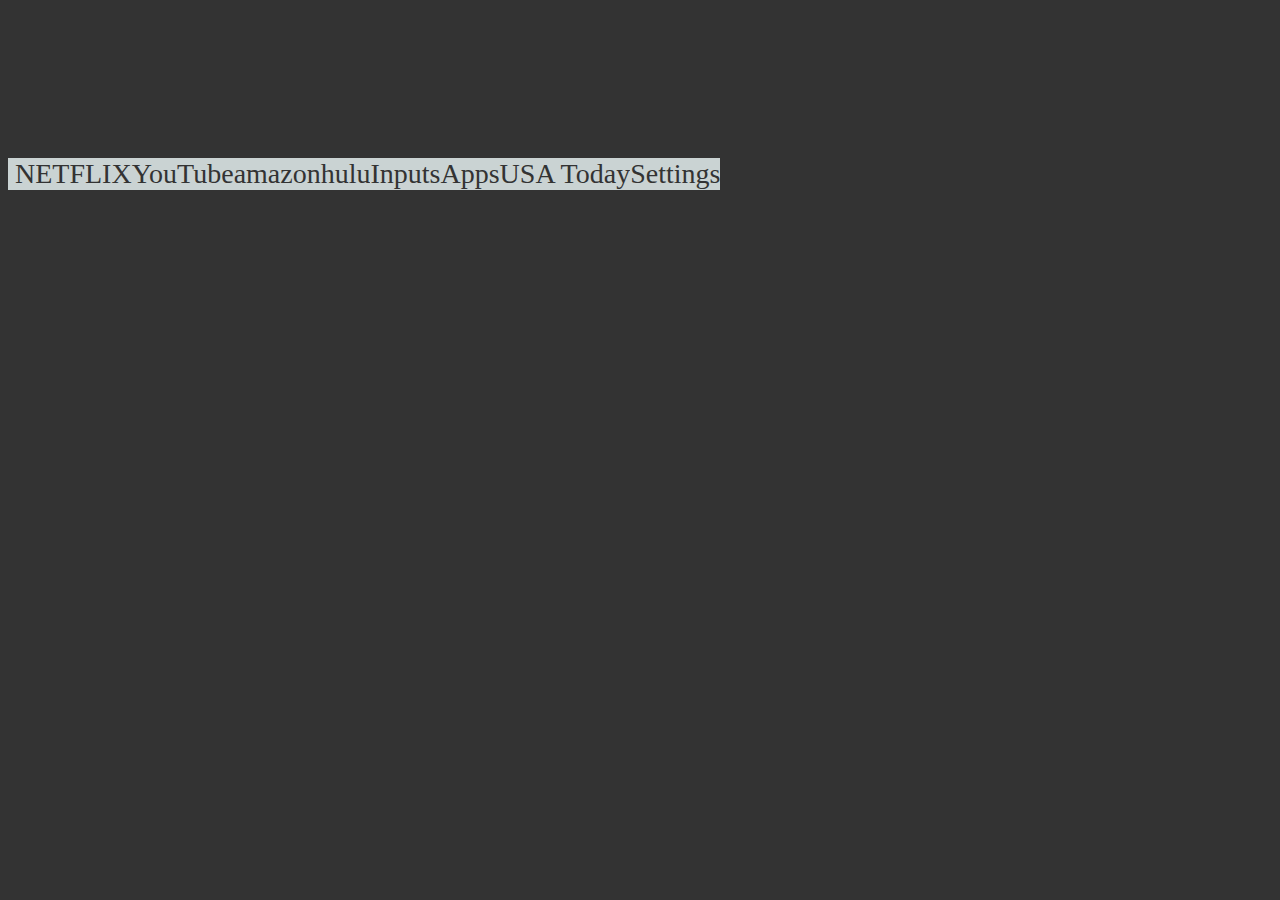
==== index_1d.html @ 78142496 "added pages for 1d layout" ====
<!doctype html>

<html lang="en">
<head>
  <meta charset="utf-8">

  <title>2D Experiment</title>

  <link rel="stylesheet" href="css/styles.css?v=1.0">
  <script src="js/jquery-2.1.4.js"></script>
  <script src="js/jquery.scrollTo.js"></script>
  <script src="js/dpad-nav.js"></script>

</head>

<body>
  <div class="initDialog" style="display: none;">
    <div>
      <div><span>Use arrow keys and Enter on you keyboard.</span></div>
      <div><span>Windows users: press F11 to go full screen</span></div>
      <div><span>MacOS X users: press ⇧Shift + ⌘Cmd + F to go full screen</span></div>
      <button id="btnGoFullScreen">Start</button>
    </div>
  </div>
  <div class="titlePane">
    <div class="dateTile"></div>
  </div>
  <div class="homePane">
    <div class="singleRowContainer">
      <div class="rowTiles">
        <div>
          <div class="entryPlaceHolder">&nbsp;</div>
          <div class="rowEntry">&nbsp;</div>
          <div class="rowEntry">NETFLIX</div>
          <div class="rowEntry">YouTube</div>
          <div class="rowEntry">amazon</div>
          <div class="rowEntry">hulu</div>
          <div class="rowEntry">Inputs</div>
          <div class="rowEntry allapps" id="btnApps">Apps</div>
          <div class="rowEntry target">USA Today</div>
          <div class="rowEntry">Settings</div>
        </div>
      </div>
    </div>
  </div>
  <script src="js/main_1d.js"></script>
</body>
</html>
---- css/styles.css ----
@font-face {
    font-family: 'condensedBold';
    src:url(../font/OpenSans-CondBold.ttf);
}

@font-face {
    font-family: "bold";
    src:url(../font/OpenSans-Bold.ttf);
}

@font-face {
    font-family: "semiBold";
    src:url(../font/OpenSans-Semibold.ttf);
}

@font-face {
    font-family: "light";
    src:url(../font/OpenSans-Light.ttf);
}

@font-face {
    font-family: "regular";
    src:url(../font/OpenSans-Regular.ttf);
}

body {
  background-color: #333333;
  overflow: hidden;
  height: 100%;
}

::-webkit-scrollbar {
  width: 0 !important;
  height: 0 !important;
}

.focusable:focus {
  outline: none;
}
.titlePane {
  height: 100px;
}

.dateTile {
  font-size: 30px;
  color: #fff;
  font-family: "regular";
  position: relative;
  top: 50%;
  float: right;
}

.homePane {

}

.singleRowContainer {
  margin-top: 50px;
  margin-bottom: 50px;
}

.singleRowContainer > div {
  white-space: nowrap;
  overflow-x: hidden;
  font-size: 0;
}


.verticalRowContainer > div {
  white-space: nowrap;
  overflow-x: hidden;
  font-size: 0;
}

.doubleRowContainer {

}

.rowTitle {
  height: 30px;
  line-height: 30px;
  font-size: 24px;
  color: #fff;
  font-family: "regular";
}

.entryPlaceHolder {

}

.rowEntry {
  background-color: #CAD3D3;
  display: inline-block;
  color: #333333;
  font-family: "condensedBold";
  text-align: center;
  font-size: 28px;
}

.verticalRowContainer .rowEntry {

}

.rowInputs > .rowEntry {
  font-size: 18px;
}

.rowEntry:focus {
  background-color: #888888;
  color: #CAD3D3;
}

.initDialog {
  height: 100%;
  width: 100%;
  position: absolute;
  background-color: rgba(0,0,0,0.9);
  z-index: 999;
}

.initDialog > div {
  position: absolute;
  left: 50%;
  top: 50%;
  transform: translate(-50%, -50%);
  text-align: center;
}

.initDialog span {
  font-family: "condensedBold";
  text-align: center;
  font-size: 30px;
  color: #eeeeee;
}

.initDialog button {
  font-family: "condensedBold";
  text-align: center;
  font-size: 30px;
  color: #333333;
}

.leftTitlePane {
  display: inline-block;
  float: left;
  height: 100%;
  position: absolute;
}

.titleTile {
  background-color: #CAD3D3;
  color: #333333;
  left: 50%;
  top: 50%;
  position: relative;
  transform: translateX(-50%) translateY(-50%);
  font-family: "condensedBold";
  text-align: center;
  font-size: 28px;
}

.verticalRowContainer {
  display: inline-block;
  float: right;
  overflow-y: hidden;
  
}
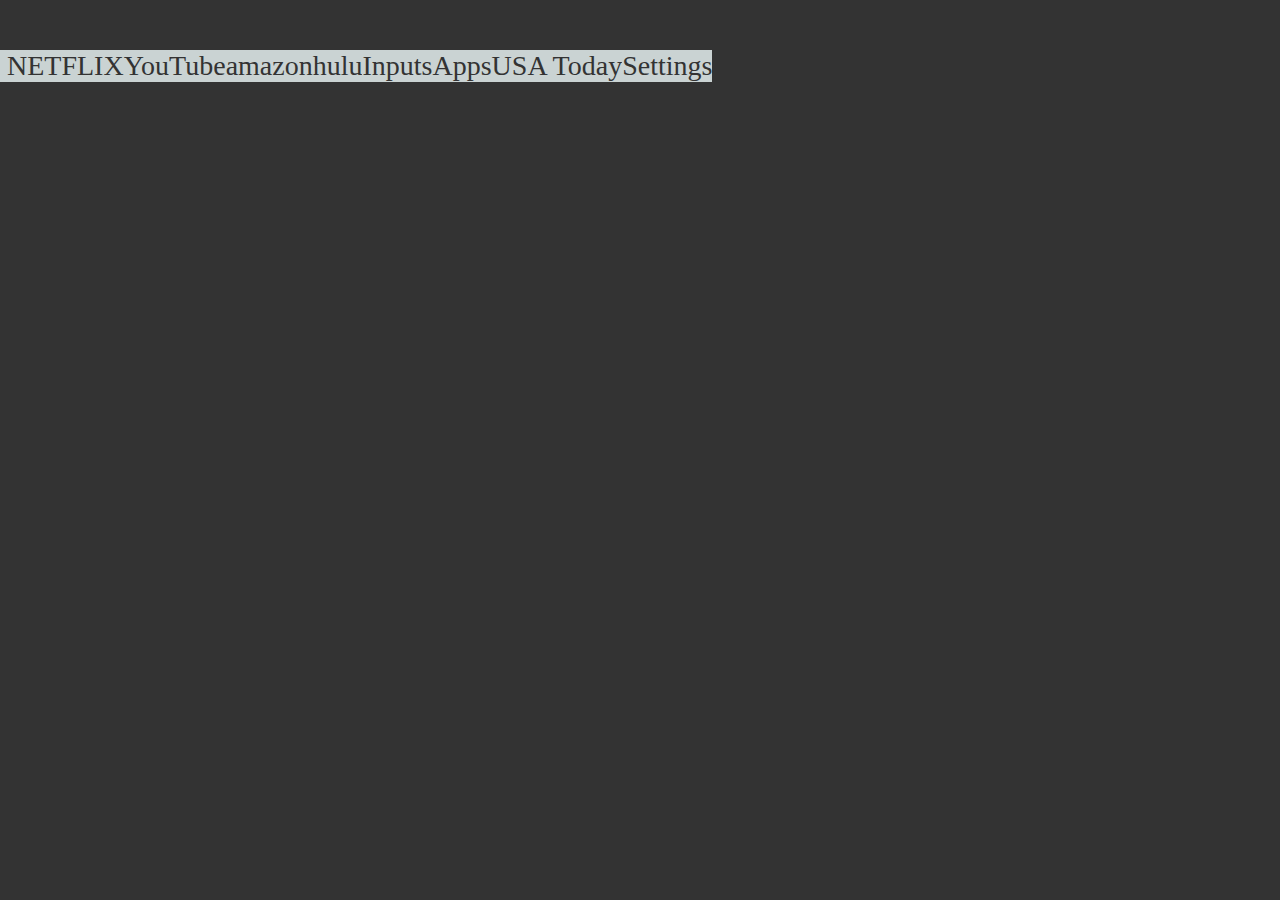
==== commit c7e6c83c: "all core functions done" ====
--- a/index_1d.html
+++ b/index_1d.html
@@ -10,21 +10,10 @@
   <script src="js/jquery-2.1.4.js"></script>
   <script src="js/jquery.scrollTo.js"></script>
   <script src="js/dpad-nav.js"></script>
-
+  <script src="js/usageLogging.js"></script>
 </head>
 
 <body>
-  <div class="initDialog" style="display: none;">
-    <div>
-      <div><span>Use arrow keys and Enter on you keyboard.</span></div>
-      <div><span>Windows users: press F11 to go full screen</span></div>
-      <div><span>MacOS X users: press ⇧Shift + ⌘Cmd + F to go full screen</span></div>
-      <button id="btnGoFullScreen">Start</button>
-    </div>
-  </div>
-  <div class="titlePane">
-    <div class="dateTile"></div>
-  </div>
   <div class="homePane">
     <div class="singleRowContainer">
       <div class="rowTiles">
--- a/css/styles.css
+++ b/css/styles.css
@@ -27,6 +27,8 @@
   background-color: #333333;
   overflow: hidden;
   height: 100%;
+  margin-left: 0px;
+margin-top: 0px;
 }
 
 ::-webkit-scrollbar {
@@ -110,7 +112,7 @@
   color: #CAD3D3;
 }
 
-.initDialog {
+.darkDialog {
   height: 100%;
   width: 100%;
   position: absolute;
@@ -118,7 +120,7 @@
   z-index: 999;
 }
 
-.initDialog > div {
+.darkDialog > div {
   position: absolute;
   left: 50%;
   top: 50%;
@@ -126,14 +128,14 @@
   text-align: center;
 }
 
-.initDialog span {
+.darkDialog span {
   font-family: "condensedBold";
   text-align: center;
   font-size: 30px;
   color: #eeeeee;
 }
 
-.initDialog button {
+.darkDialog button {
   font-family: "condensedBold";
   text-align: center;
   font-size: 30px;
@@ -163,5 +165,12 @@
   display: inline-block;
   float: right;
   overflow-y: hidden;
-  
+
 }
+
+iframe {
+  position: absolute;
+  height: 100%;
+  width: 100%;
+  border-width: 0;
+}
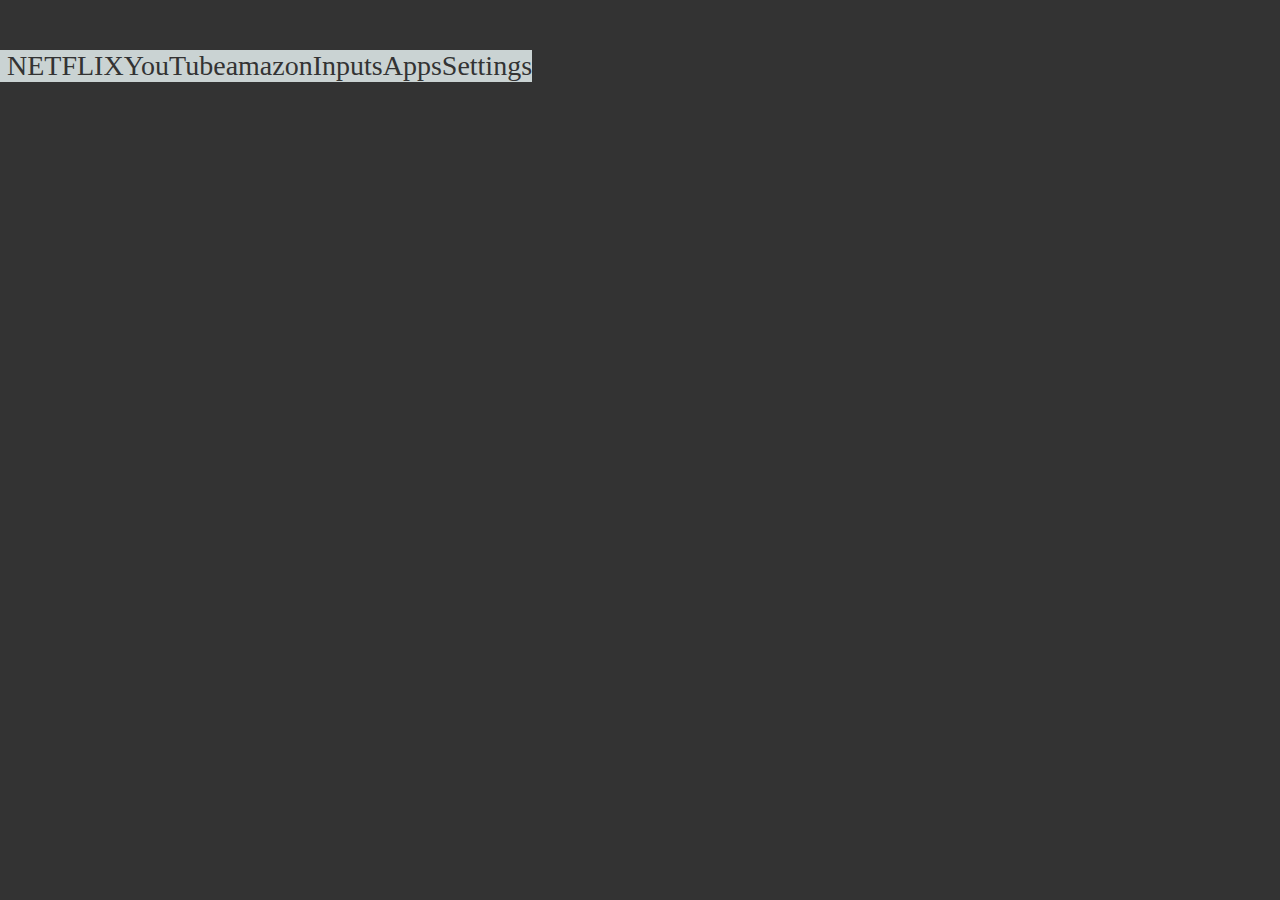
==== commit f268d3ee: "added notification and inputs tests" ====
--- a/index_1d.html
+++ b/index_1d.html
@@ -10,6 +10,7 @@
   <script src="js/jquery-2.1.4.js"></script>
   <script src="js/jquery.scrollTo.js"></script>
   <script src="js/dpad-nav.js"></script>
+  <script src="js/shared.js"></script>
   <script src="js/usageLogging.js"></script>
 </head>
 
@@ -23,11 +24,16 @@
           <div class="rowEntry">NETFLIX</div>
           <div class="rowEntry">YouTube</div>
           <div class="rowEntry">amazon</div>
-          <div class="rowEntry">hulu</div>
-          <div class="rowEntry">Inputs</div>
+          <div class="rowEntry inputs" id="btnInputs">Inputs</div>
           <div class="rowEntry allapps" id="btnApps">Apps</div>
-          <div class="rowEntry target">USA Today</div>
           <div class="rowEntry">Settings</div>
+          <!-- <div class="rowEntry">Settings</div>
+          <div class="rowEntry">Settings</div>
+          <div class="rowEntry">Settings</div>
+          <div class="rowEntry">Settings</div>
+          <div class="rowEntry">Settings</div>
+          <div class="rowEntry">Settings</div>
+          <div class="rowEntry">Settings</div> -->
         </div>
       </div>
     </div>
--- a/css/styles.css
+++ b/css/styles.css
@@ -22,13 +22,15 @@
     font-family: "regular";
     src:url(../font/OpenSans-Regular.ttf);
 }
-
+div {
+  font-size: 0;
+}
 body {
   background-color: #333333;
   overflow: hidden;
   height: 100%;
   margin-left: 0px;
-margin-top: 0px;
+  margin-top: 0px;
 }
 
 ::-webkit-scrollbar {
@@ -74,6 +76,7 @@
   font-size: 0;
 }
 
+
 .doubleRowContainer {
 
 }
@@ -174,3 +177,82 @@
   width: 100%;
   border-width: 0;
 }
+
+.sectionContainer {
+  display: inline-block;
+  vertical-align: top;
+}
+
+.tileColumn {
+  display: inline-block;
+}
+
+.tileColumn > .rowEntry {
+  display: block !important;
+}
+
+.recommendationPoster {
+  background-color: #CAD3D3;
+  display: inline-block;
+  color: #333333;
+  font-family: "condensedBold";
+  text-align: center;
+  font-size: 28px;
+}
+
+.recommendationPoster:focus {
+    background-color: #888888;
+    color: #CAD3D3;
+}
+
+.featureAppHorizontal {
+  background-color: #CAD3D3;
+  display: inline-block;
+  color: #333333;
+  font-family: "condensedBold";
+  text-align: center;
+  font-size: 28px;
+}
+
+.featureAppHorizontal:focus {
+  background-color: #888888;
+  color: #CAD3D3;
+}
+
+
+.featureAppVertical {
+  background-color: #CAD3D3;
+  display: inline-block;
+  color: #333333;
+  font-family: "condensedBold";
+  text-align: center;
+  font-size: 28px;
+}
+
+.featureAppVertical:focus {
+  background-color: #888888;
+  color: #CAD3D3;
+}
+
+.horizontalScroller {
+  white-space: nowrap;
+  top: 50%;
+  position: absolute;
+  transform: translateY(-50%);
+}
+
+.sectionContainer > span {
+  font-size: 24px;
+  color: #fff;
+  font-family: "regular";
+  display: block;
+  margin-bottom: 10px;
+}
+
+.overlayNotification {
+  color: #fff;
+  font-family: "light" ;
+  position: absolute;
+  font-size: 25px;
+  z-index: 998;
+}
